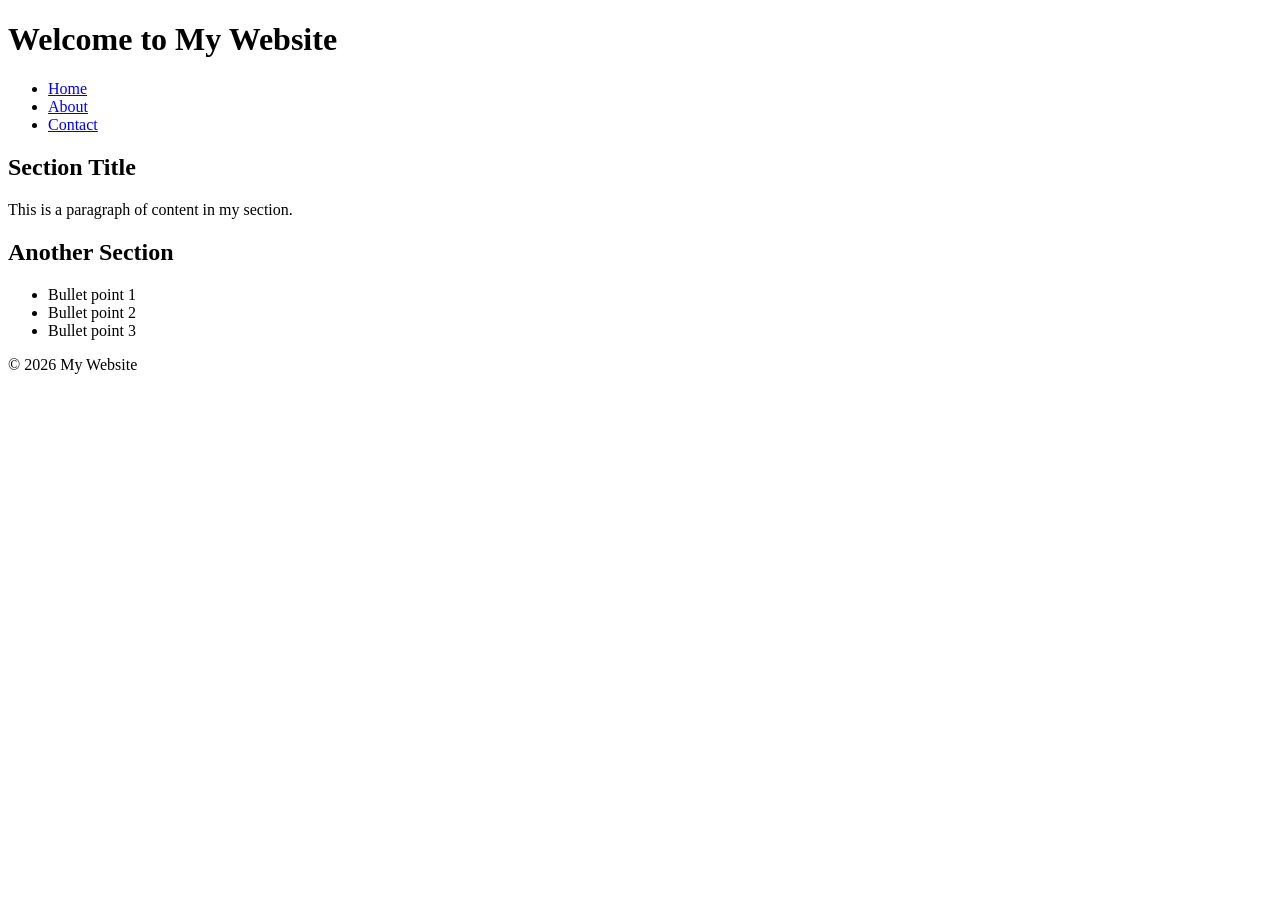
==== index.html @ 8da338aa "Create index.html" ====
<!DOCTYPE html>
<html lang="en">
<head>
    <meta charset="UTF-8">
    <meta http-equiv="X-UA-Compatible" content="IE=edge">
    <meta name="viewport" content="width=device-width, initial-scale=1.0">
    <title>My Website</title>
    <!-- Link to external CSS file (optional) -->
    <link rel="stylesheet" href="style.css">
    <!-- Favicon (optional) -->
    <link rel="icon" href="favicon.ico" type="image/x-icon">
</head>
<body>
    <header>
        <h1>Welcome to My Website</h1>
    </header>

    <nav>
        <ul>
            <li><a href="#">Home</a></li>
            <li><a href="#">About</a></li>
            <li><a href="#">Contact</a></li>
        </ul>
    </nav>

    <main>
        <section>
            <h2>Section Title</h2>
            <p>This is a paragraph of content in my section.</p>
        </section>

        <section>
            <h2>Another Section</h2>
            <ul>
                <li>Bullet point 1</li>
                <li>Bullet point 2</li>
                <li>Bullet point 3</li>
            </ul>
        </section>
    </main>

    <footer>
        <p>&copy; 2026 My Website</p>
    </footer>

    <!-- Optional JavaScript -->
    <script src="script.js"></script>
</body>
</html>
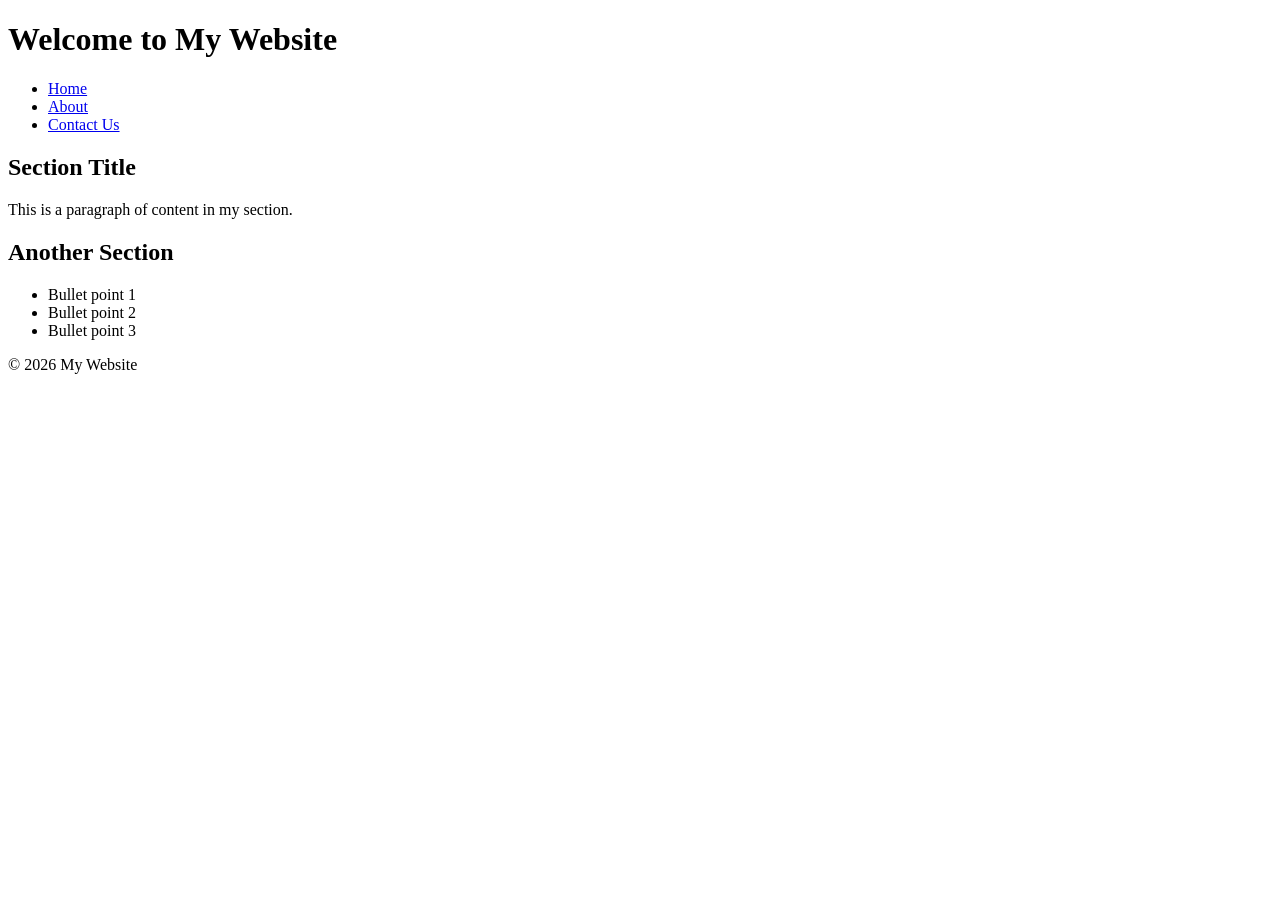
==== commit cf9187bd: "Update index.html" ====
--- a/index.html
+++ b/index.html
@@ -17,9 +17,9 @@
 
     <nav>
         <ul>
-            <li><a href="#">Home</a></li>
-            <li><a href="#">About</a></li>
-            <li><a href="#">Contact</a></li>
+            <li><a href="/">Home</a></li>
+            <li><a href="about/">About</a></li>
+            <li><a href="contact/">Contact Us</a></li>
         </ul>
     </nav>
 
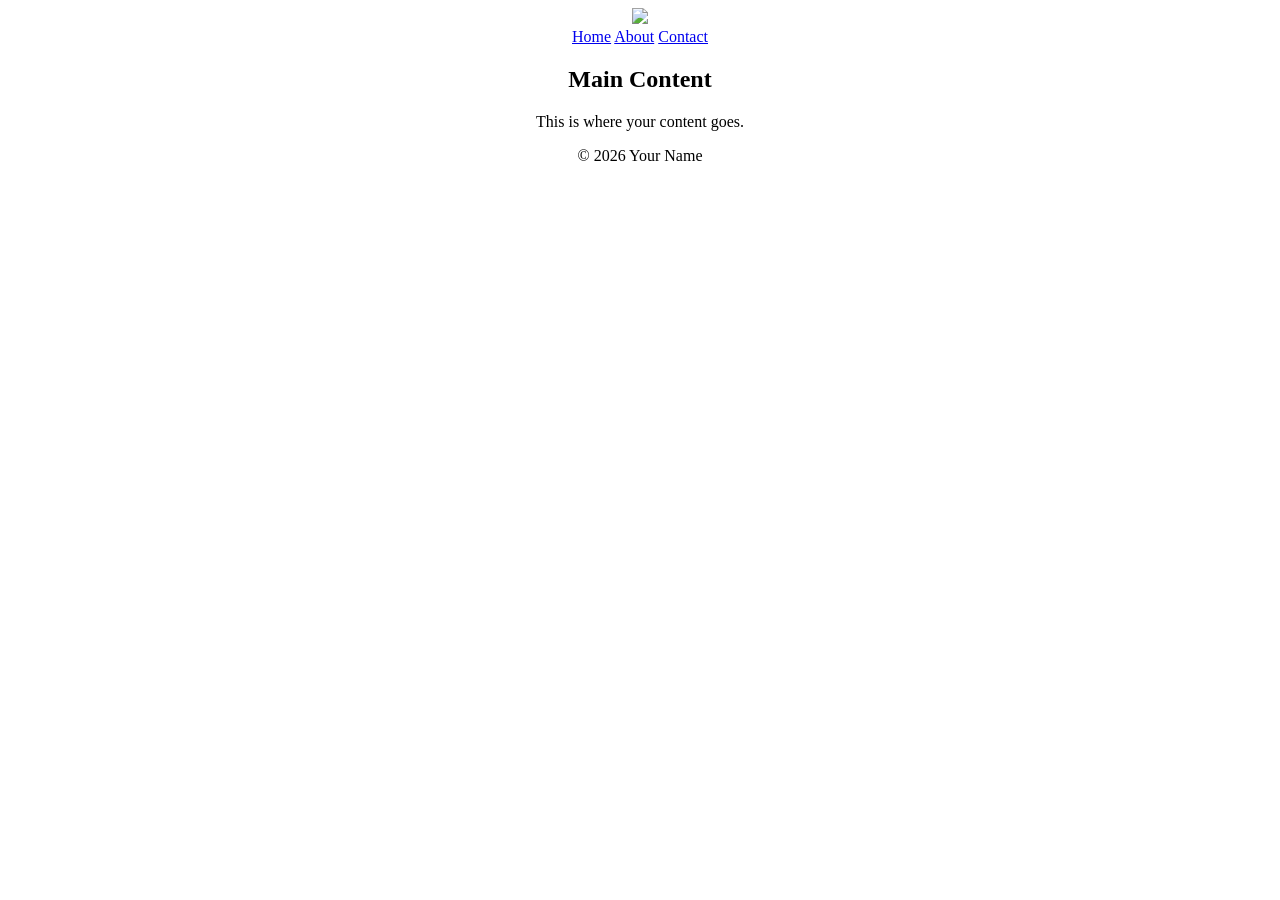
==== commit 8dc78c2e: "uploaded the google drive saved files" ====
--- a/index.html
+++ b/index.html
@@ -2,48 +2,40 @@
 <html lang="en">
 <head>
     <meta charset="UTF-8">
-    <meta http-equiv="X-UA-Compatible" content="IE=edge">
+
     <meta name="viewport" content="width=device-width, initial-scale=1.0">
-    <title>My Website</title>
-    <!-- Link to external CSS file (optional) -->
-    <link rel="stylesheet" href="style.css">
-    <!-- Favicon (optional) -->
-    <link rel="icon" href="favicon.ico" type="image/x-icon">
+
+    <!-- Page title (shown in browser tab) -->
+    <title>Your Page Title</title>
+
+    <!-- SEO meta description -->
+    <meta name="description" content="Short description of your website here.">
+
+    <link rel="icon" type="image/png" href="favicon.png">
+    <link rel="stylesheet" href="styles.css">
 </head>
 <body>
-    <header>
-        <h1>Welcome to My Website</h1>
-    </header>
 
-    <nav>
-        <ul>
-            <li><a href="/">Home</a></li>
-            <li><a href="about/">About</a></li>
-            <li><a href="contact/">Contact Us</a></li>
-        </ul>
-    </nav>
+    <div class="navbar">
+        <img src="images/logo.png">
+        <nav>
+            <a href="/">Home</a>
+            <a href="about/">About</a>
+            <a href="contact/">Contact</a>
+        </nav>
+    </div>
 
     <main>
-        <section>
-            <h2>Section Title</h2>
-            <p>This is a paragraph of content in my section.</p>
-        </section>
-
-        <section>
-            <h2>Another Section</h2>
-            <ul>
-                <li>Bullet point 1</li>
-                <li>Bullet point 2</li>
-                <li>Bullet point 3</li>
-            </ul>
-        </section>
+        <h2>Main Content</h2>
+        <p>This is where your content goes.</p>
     </main>
 
     <footer>
-        <p>&copy; 2026 My Website</p>
+        <p>&copy; 2026 Your Name</p>
     </footer>
 
-    <!-- Optional JavaScript -->
+    <!-- JavaScript file (optional, placed before closing body for performance) -->
     <script src="script.js"></script>
+
 </body>
-</html>
+</html>
--- a/styles.css
+++ b/styles.css
@@ -0,0 +1,3 @@
+* {
+    text-align: center;
+}
